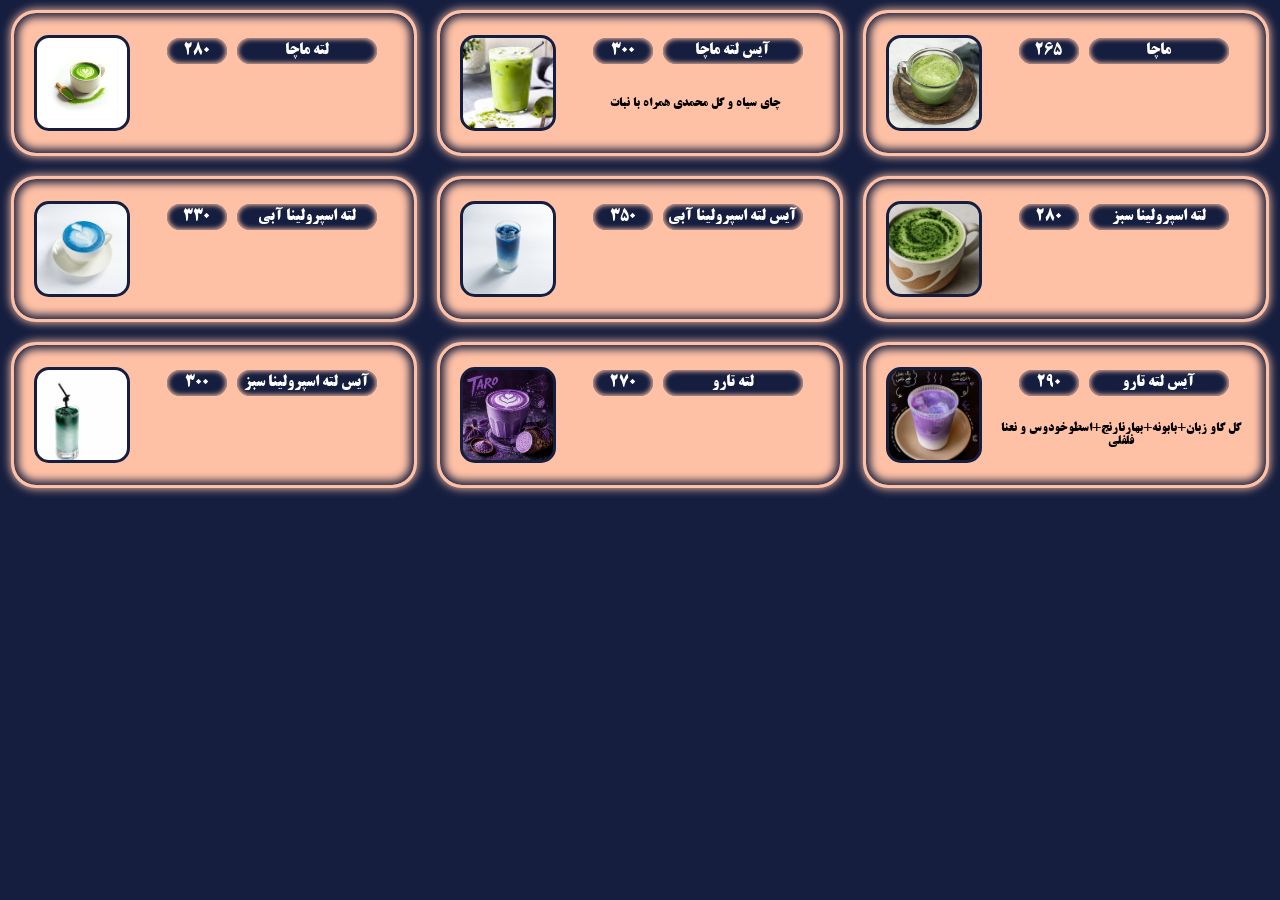
==== file/menoada/index.html @ 25e772fb "cafe 565" ====
<!doctype html>
<html lang="en">
  <head>
    <meta charset="UTF-8" />
    <meta name="viewport" content="width=], initial-scale=1.0" />
    <title>Document</title>
    <link rel="stylesheet" href="../style/style.css" />
  </head>
  <body>
    <div class="serch"></div>
    <div class="cuntaner">
      <div class="card">
        <div
          class="img"
          style="background-image: url(../../images/latmaha.jpg)"
        ></div>
        <div class="cardText">
          <div class="boxText">
            <div class="textPric">280</div>
            <div class="textName">لته ماچا</div>
          </div>
          <div class="textInfo"></div>
        </div>
      </div>
      <div class="card">
        <div
          class="img"
          style="background-image: url(../../images/icemacha.jpg)"
        ></div>
        <div class="cardText">
          <div class="boxText">
            <div class="textPric">300</div>
            <div class="textName">آیس لته ماچا</div>
          </div>
          <div class="textInfo">چای سیاه و گل محمدی همراه با نبات</div>
        </div>
      </div>
      <div class="card">
        <div
          class="img"
          style="background-image: url(../../images/macha.jpg)"
        ></div>
        <div class="cardText">
          <div class="boxText">
            <div class="textPric">265</div>
            <div class="textName">ماچا</div>
          </div>
          <div class="textInfo"></div>
        </div>
      </div>
      <div class="card">
        <div
          class="img"
          style="background-image: url(../../images/asplotinaabi.jpg)"
        ></div>
        <div class="cardText">
          <div class="boxText">
            <div class="textPric">330</div>
            <div class="textName">لته اسپرولینا آبی</div>
          </div>
          <div class="textInfo"></div>
        </div>
      </div>
      <div class="card">
        <div
          class="img"
          style="background-image: url(../../images/aisasporinaapi.jpg)"
        ></div>
        <div class="cardText">
          <div class="boxText">
            <div class="textPric">350</div>
            <div class="textName">آیس لته اسپرولینا آبی</div>
          </div>
          <div class="textInfo"></div>
        </div>
      </div>
      <div class="card">
        <div
          class="img"
          style="background-image: url(../../images/latasporinasabz.png)"
        ></div>
        <div class="cardText">
          <div class="boxText">
            <div class="textPric">280</div>
            <div class="textName">لته اسپرولینا سبز</div>
          </div>
          <div class="textInfo"></div>
        </div>
      </div>
      <div class="card">
        <div
          class="img"
          style="background-image: url(../../images/aissporinasabz.jpg)"
        ></div>
        <div class="cardText">
          <div class="boxText">
            <div class="textPric">300</div>
            <div class="textName">آیس لته اسپرولینا سبز</div>
          </div>
          <div class="textInfo"></div>
        </div>
      </div>
      <div class="card">
        <div
          class="img"
          style="background-image: url(../../images/latetoro.png)"
        ></div>
        <div class="cardText">
          <div class="boxText">
            <div class="textPric">270</div>
            <div class="textName">لته تارو</div>
          </div>
          <div class="textInfo"></div>
        </div>
      </div>
      <div class="card">
        <div
          class="img"
          style="background-image: url(../../images/aislatetaro.png)"
        ></div>
        <div class="cardText">
          <div class="boxText">
            <div class="textPric">290</div>
            <div class="textName">آیس لته تارو</div>
          </div>
          <div class="textInfo">
            گل گاو زبان+بابونه+بهارنارنج+اسطوخودوس و نعنا فلفلی
          </div>
        </div>
      </div>
    </div>
  </body>
</html>
---- file/style/style.css ----
@font-face {
  font-family: "Lalezar";
  src: url("../../BTitr/B\ Titr\ Bold_0.ttf") format("woff2");
  /* url('../../textStyle/Lalezar-Font-fontyab.com_/Lalezar-Font/TTF/Lalezar-Regular.ttf') format('woff'); */
}

* {
  margin: 0;
  padding: 0;
  color: rgb(255, 255, 255);
  font-family: "Lalezar";
  font-weight: bolder;
  font-style: normal;
}
body {
  background-color: #161e3f;
}
.cuntaner {
  position: relative;
  display: flex;
  flex-wrap: wrap;
  align-items: center;
  text-align: center;
  justify-content: center;
  width: 100%;
}
.card {
  position: relative;
  display: flex;
  flex-wrap: wrap;
  align-items: center;
  text-align: right;
  justify-content: right;
  width: 90%;
  max-width: 400px;
  aspect-ratio: 20 / 7;
  background-position: center;
  background-size: cover;
  margin: 10px;
  background-color: #ffc1a6;
  border-radius: 25px;
  border: solid 0.2rem #ffc1a6;
  box-shadow: inset 0px 0px 8px 4px #161e3f ,0px 0px 10px 0.5px #ffc1a6;
}
.img {
  position: absolute;
  width: 90px;
  max-width: 600px;
  aspect-ratio: 5 / 5;
  background-position: center;
  background-size: cover;
  margin: 10px;
  left: 10px;
  border-radius: 15px;
  border: solid 0.2rem #161e3f;
}

.cardText {
  position: relative;
  display: flex;
  flex-wrap: wrap;
  align-items: center;
  text-align: right;
  justify-content: center;
  width: 70%;
}
.boxText {
  position: relative;
  display: flex;
  flex-wrap: wrap;
  flex-direction: row;
  align-items: center;
  text-align: right;
  justify-content: center;
  /* background-color: black; */
  width: 100%;
  height: 40px;
}
.textName {
  position: relative;
  display: flex;
  flex-wrap: wrap;
  align-items: center;
  text-align: center;
  justify-content: center;
  width: 130px;
  /* background-color: aliceblue; */
  color: rgb(255, 255, 255);
  background-color: #161e3f;
  border-radius: 25px;
  padding:5px ;
  /* border: solid white; */
  box-shadow: inset 0px 0px 5px 1px #ffc1a6;
  margin-right: 5px;
}
.textPric {
  position: relative;
  display: flex;
  flex-wrap: wrap;
  align-items: center;
  text-align: center;
  justify-content: center;
  width: 50px;
  color: rgb(255, 255, 255);
  background-color: #161e3f;
  border-radius: 25px;
  padding:5px ;
  /* border: solid white; */
  box-shadow: inset 0px 0px 5px 1px #ffc1a6;
  margin-right: 10px;
}
.textInfo {
  position: relative;
  display: flex;
  align-items: center;
  text-align: center;
  justify-content: center;
  width: 100%;
  height: 55px;
  font-size: 0.8rem;
  /* background-color: aliceblue; */
  color: black;
  padding: 5px;
  margin-right: 10px;
}
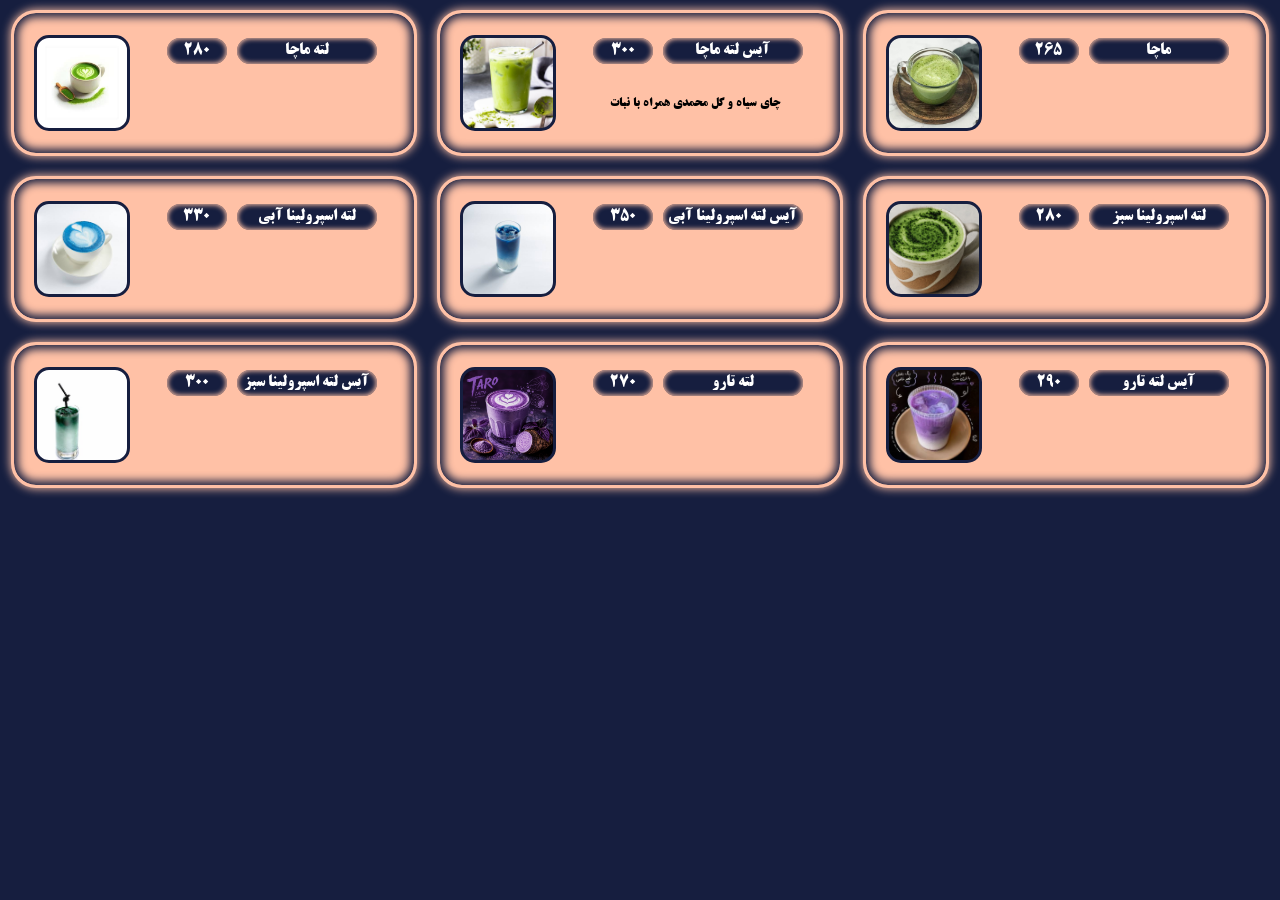
==== commit 44a9a9b5: "cafe 77854" ====
--- a/file/menoada/index.html
+++ b/file/menoada/index.html
@@ -124,7 +124,7 @@
             <div class="textName">آیس لته تارو</div>
           </div>
           <div class="textInfo">
-            گل گاو زبان+بابونه+بهارنارنج+اسطوخودوس و نعنا فلفلی
+            
           </div>
         </div>
       </div>
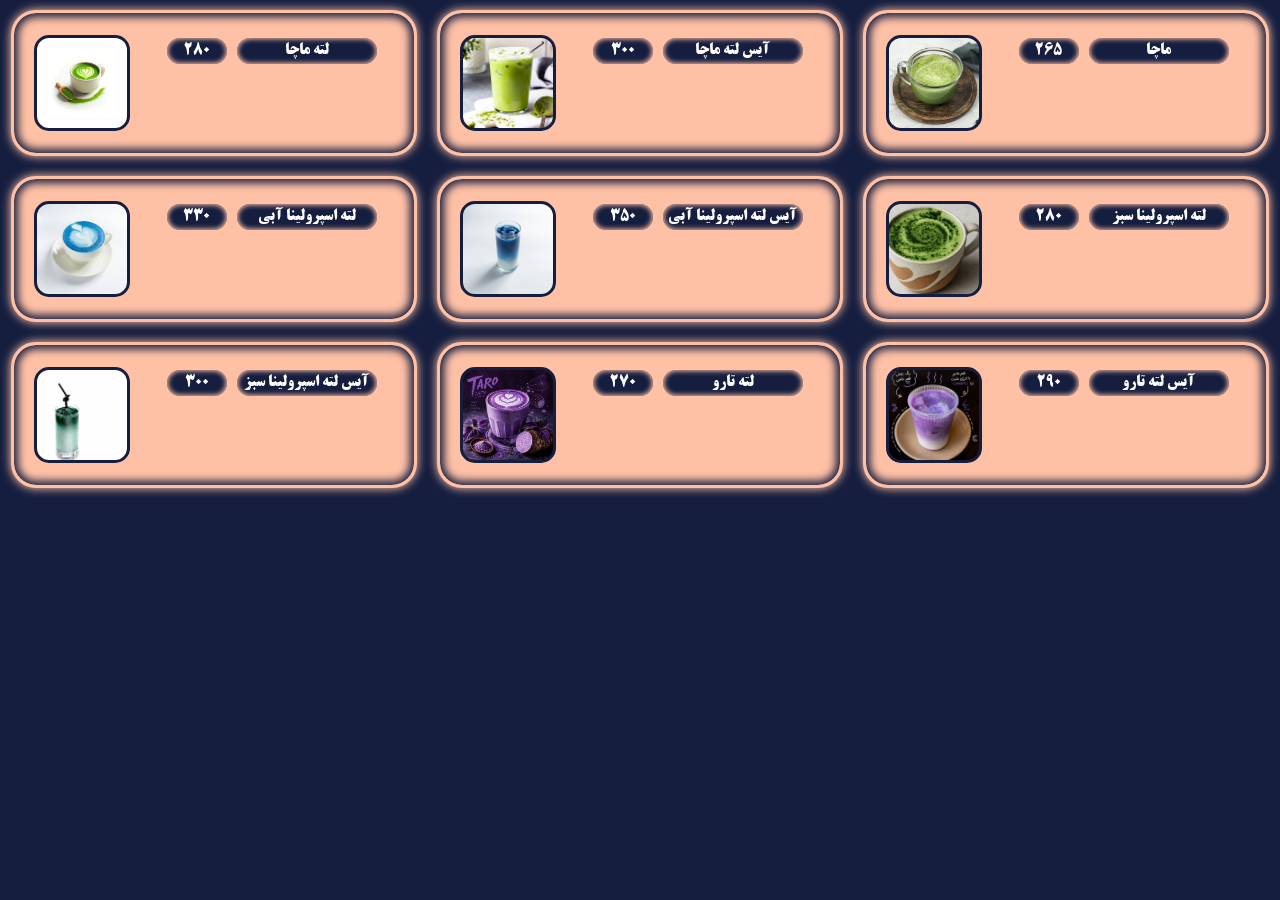
==== commit 11636672: "cafee 759" ====
--- a/file/menoada/index.html
+++ b/file/menoada/index.html
@@ -32,7 +32,7 @@
             <div class="textPric">300</div>
             <div class="textName">آیس لته ماچا</div>
           </div>
-          <div class="textInfo">چای سیاه و گل محمدی همراه با نبات</div>
+          <div class="textInfo"></div>
         </div>
       </div>
       <div class="card">
